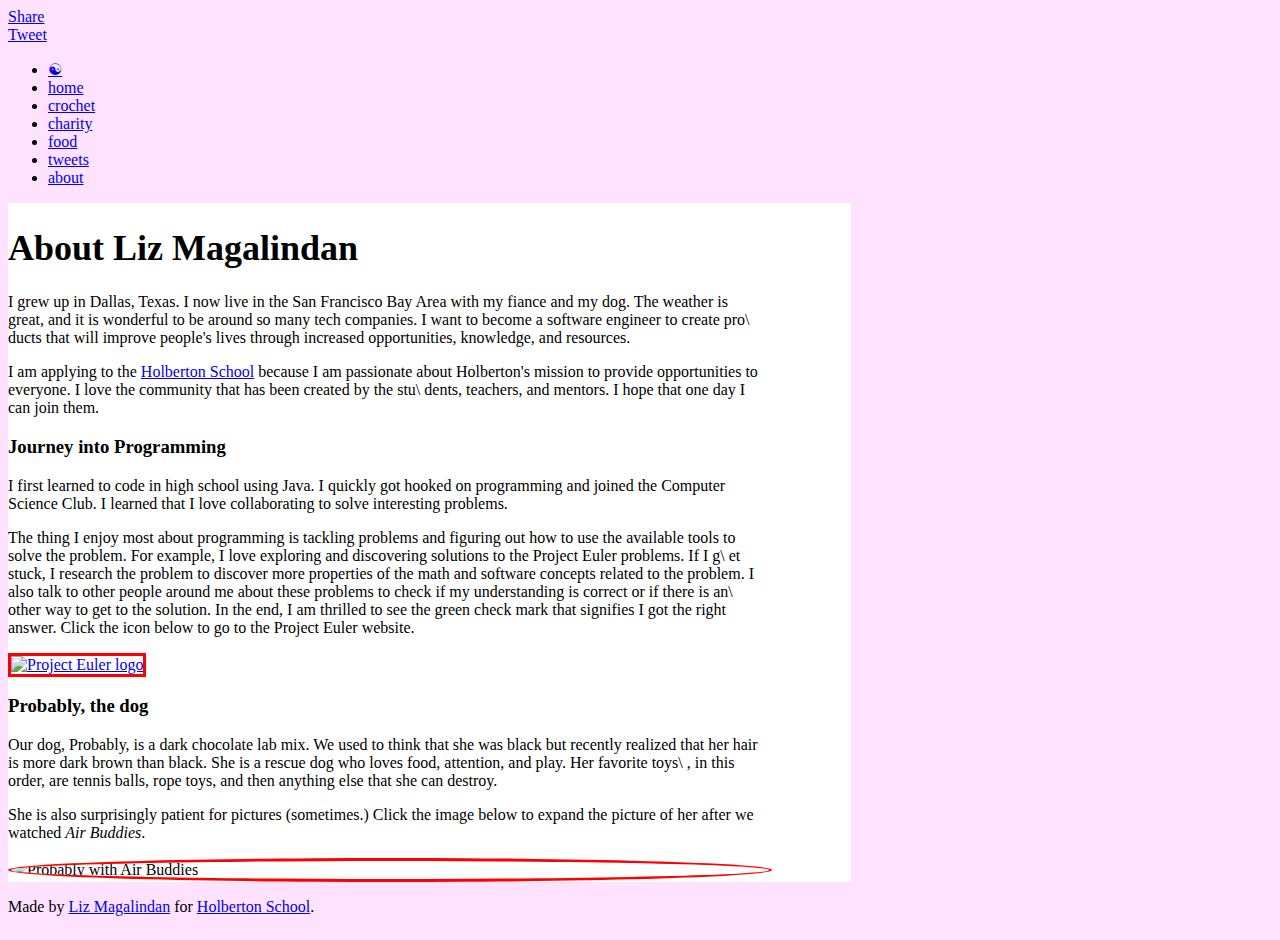
==== about.html @ a88665bc "Upload additional pages" ====
<!DOCTYPE html>
<html>
  <head lang="en">
    <title>About Liz</title>
    <meta charset="UTF-8">
    <meta name="viewport" content="width=device-width, initial-scale=1.0">
    <link href="https://www.holbertonschool.com/level2/holberton.css" rel="stylesheet">
    <link href="styles.css" rel="stylesheet">
    <script src="behavior.js"></script>
  </head>
  <body class="works_on_smartphone">
    <header>
      <div class="right">
        <div id="fb-root"></div>
        <script>(function(d, s, id) {
          var js, fjs = d.getElementsByTagName(s)[0];
          if (d.getElementById(id)) return;
          js = d.createElement(s); js.id = id;
          js.src = "//connect.facebook.net/en_US/sdk.js#xfbml=1&version=v2.9";
          fjs.parentNode.insertBefore(js, fjs);
          }(document, 'script', 'facebook-jssdk'));</script>
        <div class="fb-share-button" data-href="http://92.243.6.35/" data-layout="button" data-size="small" data-mobile-iframe="true"><a class="fb-xfbml-parse-ignore" target="_blank" href="https://www.facebook.com/sharer/sharer.php?u=http%3A%2F%2F92.243.6.35%2F&amp;src=sdkpreparse">Share</a></div>
        <a href="https://twitter.com/share" class="twitter-share-button" data-url="http://92.243.6.35/" data-via="calamansi_mage" data-show-count="false">Tweet</a><script async src="//platform.twitter.com/widgets.js" charset="utf-8"></script>
        <script src="//platform.linkedin.com/in.js" type="text/javascript"></script>
        <script type="IN/Share" data-url="http://92.243.6.35/"></script>
      </div>

      <ul>
        <li class="logo"><a href="/">&#9775;</a></li>
        <li><a href="/">home</a></li>
        <li><a href="/crochet.html">crochet</a></li>
        <li><a href="/charity.html">charity</a></li>
        <li><a href="/food.html">food</a></li>
        <li><a href="/tweets.html">tweets</a></li>
        <li><a href="/about.html">about</a></li>
      </ul>
    </header>
    <main>
      <article>
        <h1>About Liz Magalindan</h1>
        <p>I grew up in Dallas, Texas. I now live in the San Francisco Bay Area with my fiance and my dog. The weather is great, and it is wonderful to be around so many tech companies. I want to become a software engineer to create pro\
ducts that will improve people's lives through increased opportunities, knowledge, and resources.</p>
        <p>I am applying to the <a href="https://www.holbertonschool.com">Holberton School</a> because I am passionate about Holberton's mission to provide opportunities to everyone. I love the community that has been created by the stu\
dents, teachers, and mentors. I hope that one day I can join them.</p>

        <h3>Journey into Programming</h3>
        <p>I first learned to code in high school using Java. I quickly got hooked on programming and joined the Computer Science Club. I learned that I love collaborating to solve interesting problems.</p>
        <p>The thing I enjoy most about programming is tackling problems and figuring out how to use the available tools to solve the problem. For example, I love exploring and discovering solutions to the Project Euler problems. If I g\
et stuck, I  research the problem to discover more properties of the math and software concepts related to the problem. I also talk to other people around me about these problems to check if my understanding is correct or if there is an\
other way to get to the solution. In the end, I am thrilled to see the green check mark that signifies I got the right answer. Click the icon below to go to the Project Euler website.</p>
        <a href="https://projecteuler.net"><img id="icon" src="https://projecteuler.net/profile/calamansi.png" alt="Project Euler logo"></a>
        <h3>Probably, the dog</h3>
        <p>Our dog, Probably, is a dark chocolate lab mix. We used to think that she was black but recently realized that her hair is more dark brown than black. She is a rescue dog who loves food, attention, and play. Her favorite toys\
, in this order, are tennis balls, rope toys, and then anything else that she can destroy.</p>
        <p>She is also surprisingly patient for pictures (sometimes.) Click the image below to expand the picture of her after we watched <em>Air Buddies</em>.</p>
        <img id="smart_thumbnail" class="small" src="http://i.imgur.com/9Vigblj.jpg" alt="Probably with Air Buddies">
      </article>
      <aside>
        <div id="disqus_thread"></div>
        <script>
          /**
          *  RECOMMENDED CONFIGURATION VARIABLES: EDIT AND UNCOMMENT THE SECTION BELOW TO INSERT DYNAMIC VALUES FROM YOUR PLATFORM OR CMS.
          *  LEARN WHY DEFINING THESE VARIABLES IS IMPORTANT: https://disqus.com/admin/universalcode/#configuration-variables*/
          /*
          var disqus_config = function () {
          this.page.url = http://92.243.6.35;  // Replace PAGE_URL with your page's canonical URL variable
          this.page.identifier = http://92.243.6.35/tweets.html; // Replace PAGE_IDENTIFIER with your page's unique identifier variable
          };
          */
          (function() { // DON'T EDIT BELOW THIS LINE
          var d = document, s = d.createElement('script');
          s.src = 'https://magezil.disqus.com/embed.js';
          s.setAttribute('data-timestamp', +new Date());
          (d.head || d.body).appendChild(s);
          })();
        </script>
        <noscript>Please enable JavaScript to view the <a href="https://disqus.com/?ref_noscript">comments powered by Disqus.</a></noscript>
      </aside>
  </main>
   <footer>
     <p>Made by <a href="https://twitter.com/@calamansi_mage" target="_blank">Liz Magalindan</a> for <a href="https://www.holbertonschool.com" target="_blank">Holberton School</a>.</p>
   </footer>
  </body>
 </html>
---- styles.css ----
body, main {
    display: flex;
}
body {
    flex-direction: column;
    background-color: #fee2ff;
}

main {
    flex-direction: row;
    flex: auto;
}

article, aside {
    overflow-y: auto;
}

article {
    flex: 2;
    background-color: #FFF;
}

aside {
    flex: 1;
}

header a:hover {
    color: #F00;
}

h1 {
    font-size: 36px;
}

a:hover {
    font-weight: bold;
    font-style: italic;
    text-decoration: none;
}

img {
    width: 90%;
    border-radius: 15%;
    border-style: solid;
    border-color: #F00;
}

article p {
    width: 90%;
}

.medium{
    width: 45%;
    border-radius: 50%;
}

#split {
    float: left;
}

iframe {
    frameborder: "0";
}

#smart_thumbnail {
    display: inline-block;
    border-radius: 50%;
}

#icon {
    width: 200px;
    border-radius: 0px;
}
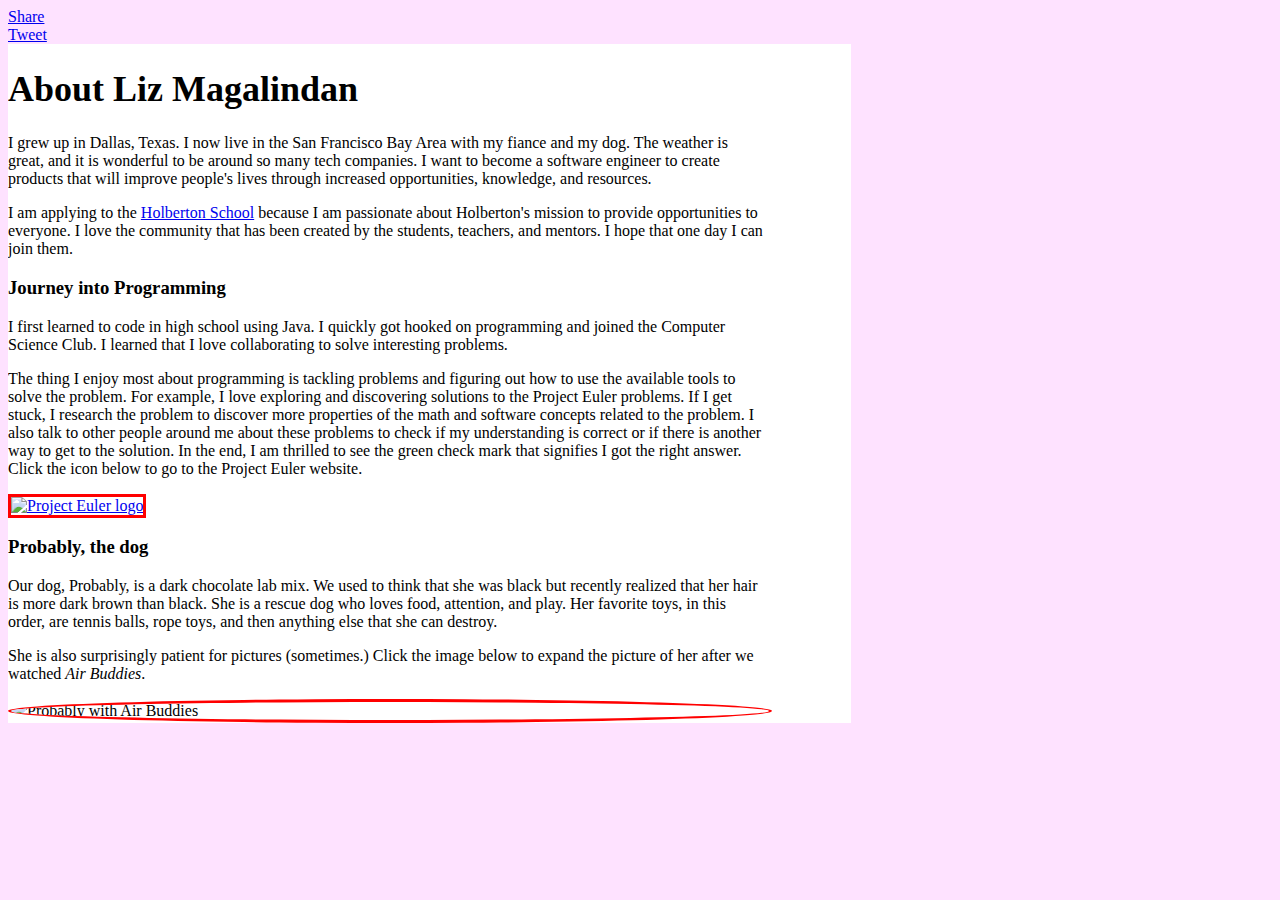
==== commit 1cf56072: "Refactor" ====
--- a/about.html
+++ b/about.html
@@ -1,12 +1,13 @@
 <!DOCTYPE html>
-<html>
-  <head lang="en">
+<html lang="en">
+  <head>
     <title>About Liz</title>
     <meta charset="UTF-8">
     <meta name="viewport" content="width=device-width, initial-scale=1.0">
     <link href="https://www.holbertonschool.com/level2/holberton.css" rel="stylesheet">
     <link href="styles.css" rel="stylesheet">
     <script src="behavior.js"></script>
+    <script src="https://www.w3schools.com/lib/w3.js"></script>
   </head>
   <body class="works_on_smartphone">
     <header>
@@ -19,39 +20,25 @@
           js.src = "//connect.facebook.net/en_US/sdk.js#xfbml=1&version=v2.9";
           fjs.parentNode.insertBefore(js, fjs);
           }(document, 'script', 'facebook-jssdk'));</script>
-        <div class="fb-share-button" data-href="http://92.243.6.35/" data-layout="button" data-size="small" data-mobile-iframe="true"><a class="fb-xfbml-parse-ignore" target="_blank" href="https://www.facebook.com/sharer/sharer.php?u=http%3A%2F%2F92.243.6.35%2F&amp;src=sdkpreparse">Share</a></div>
-        <a href="https://twitter.com/share" class="twitter-share-button" data-url="http://92.243.6.35/" data-via="calamansi_mage" data-show-count="false">Tweet</a><script async src="//platform.twitter.com/widgets.js" charset="utf-8"></script>
+        <div class="fb-share-button" data-href="http://92.243.6.35/about.html" data-layout="button" data-size="small" data-mobile-iframe="true"><a class="fb-xfbml-parse-ignore" target="_blank" href="https://www.facebook.com/sharer/sharer.php?u=http%3A%2F%2F92.243.6.35%2F&amp;src=sdkpreparse">Share</a></div>
+        <a href="https://twitter.com/share" class="twitter-share-button" data-url="http://92.243.6.35/about.html" data-via="calamansi_mage" data-show-count="false">Tweet</a><script async src="//platform.twitter.com/widgets.js" charset="utf-8"></script>
         <script src="//platform.linkedin.com/in.js" type="text/javascript"></script>
-        <script type="IN/Share" data-url="http://92.243.6.35/"></script>
+        <script type="IN/Share" data-url="http://92.243.6.35/about.html"></script>
       </div>
-
-      <ul>
-        <li class="logo"><a href="/">&#9775;</a></li>
-        <li><a href="/">home</a></li>
-        <li><a href="/crochet.html">crochet</a></li>
-        <li><a href="/charity.html">charity</a></li>
-        <li><a href="/food.html">food</a></li>
-        <li><a href="/tweets.html">tweets</a></li>
-        <li><a href="/about.html">about</a></li>
-      </ul>
+      <div w3-include-html="/header.html"></div>
     </header>
     <main>
       <article>
         <h1>About Liz Magalindan</h1>
-        <p>I grew up in Dallas, Texas. I now live in the San Francisco Bay Area with my fiance and my dog. The weather is great, and it is wonderful to be around so many tech companies. I want to become a software engineer to create pro\
-ducts that will improve people's lives through increased opportunities, knowledge, and resources.</p>
-        <p>I am applying to the <a href="https://www.holbertonschool.com">Holberton School</a> because I am passionate about Holberton's mission to provide opportunities to everyone. I love the community that has been created by the stu\
-dents, teachers, and mentors. I hope that one day I can join them.</p>
+        <p>I grew up in Dallas, Texas. I now live in the San Francisco Bay Area with my fiance and my dog. The weather is great, and it is wonderful to be around so many tech companies. I want to become a software engineer to create products that will improve people's lives through increased opportunities, knowledge, and resources.</p>
+        <p>I am applying to the <a href="https://www.holbertonschool.com">Holberton School</a> because I am passionate about Holberton's mission to provide opportunities to everyone. I love the community that has been created by the students, teachers, and mentors. I hope that one day I can join them.</p>
 
         <h3>Journey into Programming</h3>
         <p>I first learned to code in high school using Java. I quickly got hooked on programming and joined the Computer Science Club. I learned that I love collaborating to solve interesting problems.</p>
-        <p>The thing I enjoy most about programming is tackling problems and figuring out how to use the available tools to solve the problem. For example, I love exploring and discovering solutions to the Project Euler problems. If I g\
-et stuck, I  research the problem to discover more properties of the math and software concepts related to the problem. I also talk to other people around me about these problems to check if my understanding is correct or if there is an\
-other way to get to the solution. In the end, I am thrilled to see the green check mark that signifies I got the right answer. Click the icon below to go to the Project Euler website.</p>
+        <p>The thing I enjoy most about programming is tackling problems and figuring out how to use the available tools to solve the problem. For example, I love exploring and discovering solutions to the Project Euler problems. If I get stuck, I  research the problem to discover more properties of the math and software concepts related to the problem. I also talk to other people around me about these problems to check if my understanding is correct or if there is another way to get to the solution. In the end, I am thrilled to see the green check mark that signifies I got the right answer. Click the icon below to go to the Project Euler website.</p>
         <a href="https://projecteuler.net"><img id="icon" src="https://projecteuler.net/profile/calamansi.png" alt="Project Euler logo"></a>
         <h3>Probably, the dog</h3>
-        <p>Our dog, Probably, is a dark chocolate lab mix. We used to think that she was black but recently realized that her hair is more dark brown than black. She is a rescue dog who loves food, attention, and play. Her favorite toys\
-, in this order, are tennis balls, rope toys, and then anything else that she can destroy.</p>
+        <p>Our dog, Probably, is a dark chocolate lab mix. We used to think that she was black but recently realized that her hair is more dark brown than black. She is a rescue dog who loves food, attention, and play. Her favorite toys, in this order, are tennis balls, rope toys, and then anything else that she can destroy.</p>
         <p>She is also surprisingly patient for pictures (sometimes.) Click the image below to expand the picture of her after we watched <em>Air Buddies</em>.</p>
         <img id="smart_thumbnail" class="small" src="http://i.imgur.com/9Vigblj.jpg" alt="Probably with Air Buddies">
       </article>
@@ -76,9 +63,12 @@
         </script>
         <noscript>Please enable JavaScript to view the <a href="https://disqus.com/?ref_noscript">comments powered by Disqus.</a></noscript>
       </aside>
-  </main>
-   <footer>
-     <p>Made by <a href="https://twitter.com/@calamansi_mage" target="_blank">Liz Magalindan</a> for <a href="https://www.holbertonschool.com" target="_blank">Holberton School</a>.</p>
-   </footer>
+    </main>
+    <footer>
+      <div w3-include-html="/footer.html"></div>
+    </footer>
+    <script>
+      w3.includeHTML();
+    </script>
   </body>
- </html>
+</html>
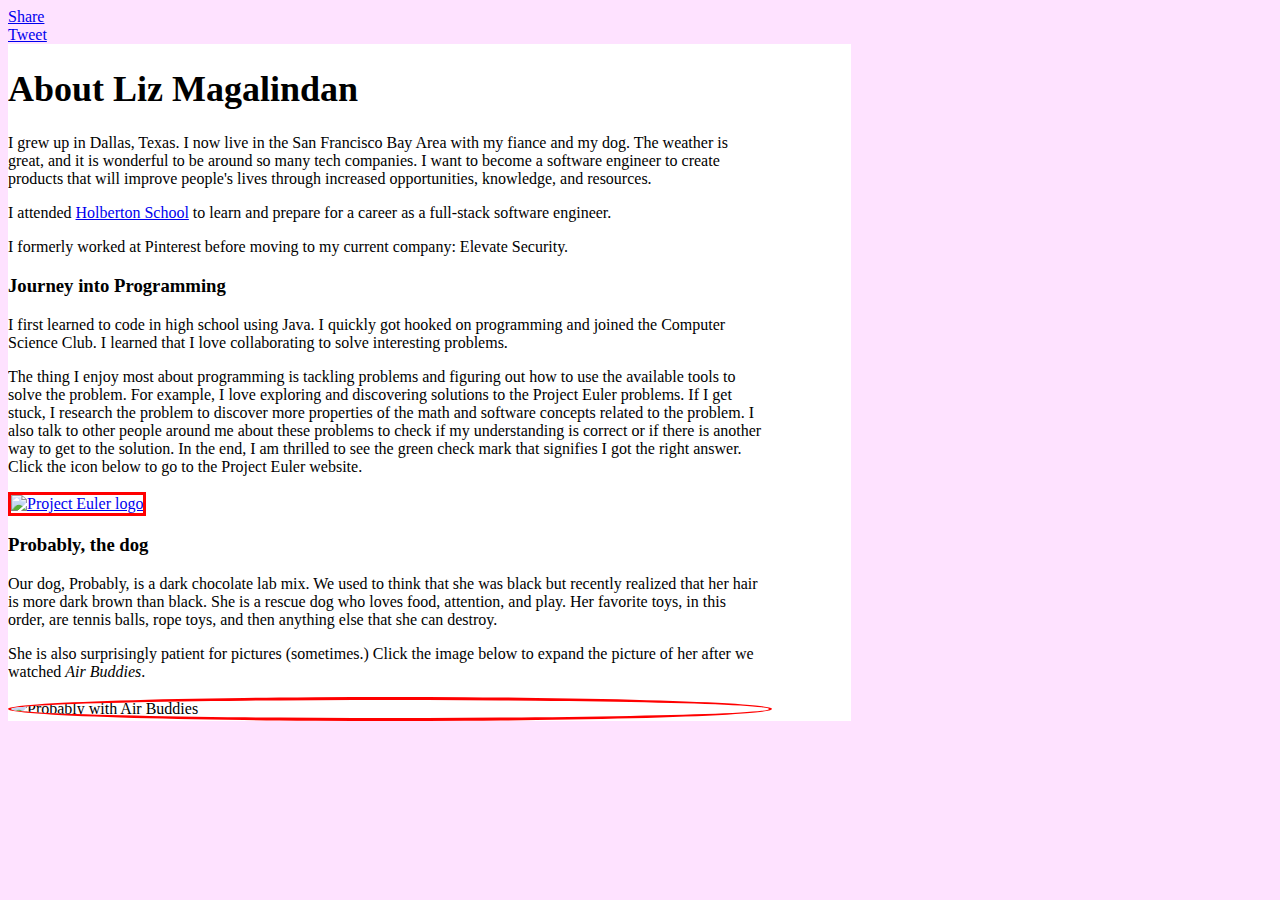
==== commit d2d6f54c: "Initial clean up and updates" ====
--- a/about.html
+++ b/about.html
@@ -30,14 +30,16 @@
     <main>
       <article>
         <h1>About Liz Magalindan</h1>
+	<!-- TODO: add picture of me -->
         <p>I grew up in Dallas, Texas. I now live in the San Francisco Bay Area with my fiance and my dog. The weather is great, and it is wonderful to be around so many tech companies. I want to become a software engineer to create products that will improve people's lives through increased opportunities, knowledge, and resources.</p>
-        <p>I am applying to the <a href="https://www.holbertonschool.com">Holberton School</a> because I am passionate about Holberton's mission to provide opportunities to everyone. I love the community that has been created by the students, teachers, and mentors. I hope that one day I can join them.</p>
+        <p>I attended <a href="https://www.holbertonschool.com">Holberton School</a> to learn and prepare for a career as a full-stack software engineer.</p> I formerly worked at Pinterest before moving to my current company: Elevate Security.
 
         <h3>Journey into Programming</h3>
         <p>I first learned to code in high school using Java. I quickly got hooked on programming and joined the Computer Science Club. I learned that I love collaborating to solve interesting problems.</p>
         <p>The thing I enjoy most about programming is tackling problems and figuring out how to use the available tools to solve the problem. For example, I love exploring and discovering solutions to the Project Euler problems. If I get stuck, I  research the problem to discover more properties of the math and software concepts related to the problem. I also talk to other people around me about these problems to check if my understanding is correct or if there is another way to get to the solution. In the end, I am thrilled to see the green check mark that signifies I got the right answer. Click the icon below to go to the Project Euler website.</p>
         <a href="https://projecteuler.net"><img id="icon" src="https://projecteuler.net/profile/calamansi.png" alt="Project Euler logo"></a>
-        <h3>Probably, the dog</h3>
+
+	<h3>Probably, the dog</h3>
         <p>Our dog, Probably, is a dark chocolate lab mix. We used to think that she was black but recently realized that her hair is more dark brown than black. She is a rescue dog who loves food, attention, and play. Her favorite toys, in this order, are tennis balls, rope toys, and then anything else that she can destroy.</p>
         <p>She is also surprisingly patient for pictures (sometimes.) Click the image below to expand the picture of her after we watched <em>Air Buddies</em>.</p>
         <img id="smart_thumbnail" class="small" src="http://i.imgur.com/9Vigblj.jpg" alt="Probably with Air Buddies">
@@ -48,12 +50,12 @@
           /**
           *  RECOMMENDED CONFIGURATION VARIABLES: EDIT AND UNCOMMENT THE SECTION BELOW TO INSERT DYNAMIC VALUES FROM YOUR PLATFORM OR CMS.
           *  LEARN WHY DEFINING THESE VARIABLES IS IMPORTANT: https://disqus.com/admin/universalcode/#configuration-variables*/
-          /*
+          
           var disqus_config = function () {
-          this.page.url = http://92.243.6.35;  // Replace PAGE_URL with your page's canonical URL variable
-          this.page.identifier = http://92.243.6.35/tweets.html; // Replace PAGE_IDENTIFIER with your page's unique identifier variable
+          this.page.url = http://magezil.github.io;  // Replace PAGE_URL with your page's canonical URL variable
+          this.page.identifier = about; // Replace PAGE_IDENTIFIER with your page's unique identifier variable
           };
-          */
+          
           (function() { // DON'T EDIT BELOW THIS LINE
           var d = document, s = d.createElement('script');
           s.src = 'https://magezil.disqus.com/embed.js';
--- a/styles.css
+++ b/styles.css
@@ -71,3 +71,7 @@
     width: 200px;
     border-radius: 0px;
 }
+
+#fb-share-button {
+    padding-bottom: 10%;
+}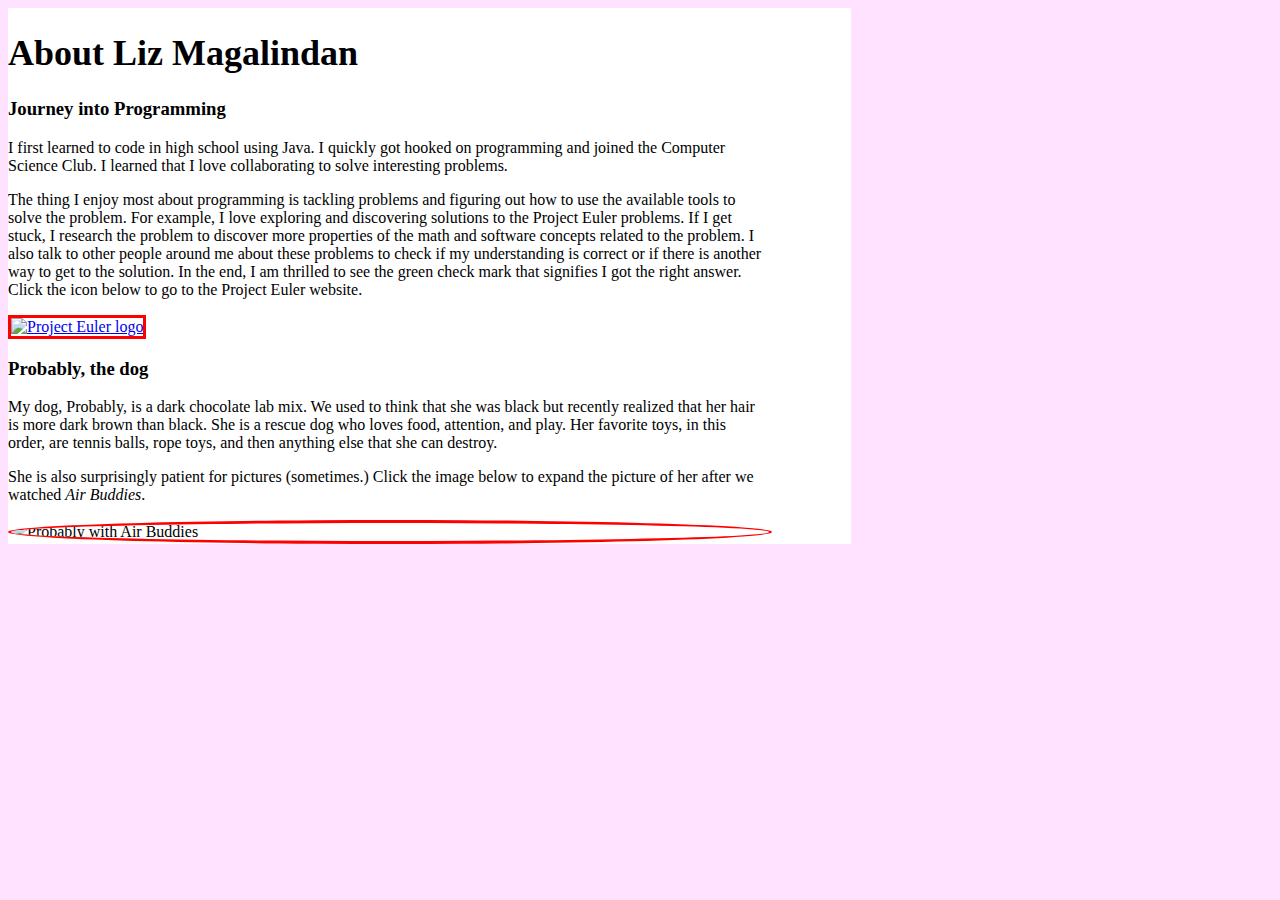
==== commit 09965180: "Clean up" ====
--- a/about.html
+++ b/about.html
@@ -11,36 +11,18 @@
   </head>
   <body class="works_on_smartphone">
     <header>
-      <div class="right">
-        <div id="fb-root"></div>
-        <script>(function(d, s, id) {
-          var js, fjs = d.getElementsByTagName(s)[0];
-          if (d.getElementById(id)) return;
-          js = d.createElement(s); js.id = id;
-          js.src = "//connect.facebook.net/en_US/sdk.js#xfbml=1&version=v2.9";
-          fjs.parentNode.insertBefore(js, fjs);
-          }(document, 'script', 'facebook-jssdk'));</script>
-        <div class="fb-share-button" data-href="http://92.243.6.35/about.html" data-layout="button" data-size="small" data-mobile-iframe="true"><a class="fb-xfbml-parse-ignore" target="_blank" href="https://www.facebook.com/sharer/sharer.php?u=http%3A%2F%2F92.243.6.35%2F&amp;src=sdkpreparse">Share</a></div>
-        <a href="https://twitter.com/share" class="twitter-share-button" data-url="http://92.243.6.35/about.html" data-via="calamansi_mage" data-show-count="false">Tweet</a><script async src="//platform.twitter.com/widgets.js" charset="utf-8"></script>
-        <script src="//platform.linkedin.com/in.js" type="text/javascript"></script>
-        <script type="IN/Share" data-url="http://92.243.6.35/about.html"></script>
-      </div>
       <div w3-include-html="/header.html"></div>
     </header>
     <main>
       <article>
         <h1>About Liz Magalindan</h1>
-	<!-- TODO: add picture of me -->
-        <p>I grew up in Dallas, Texas. I now live in the San Francisco Bay Area with my fiance and my dog. The weather is great, and it is wonderful to be around so many tech companies. I want to become a software engineer to create products that will improve people's lives through increased opportunities, knowledge, and resources.</p>
-        <p>I attended <a href="https://www.holbertonschool.com">Holberton School</a> to learn and prepare for a career as a full-stack software engineer.</p> I formerly worked at Pinterest before moving to my current company: Elevate Security.
-
         <h3>Journey into Programming</h3>
         <p>I first learned to code in high school using Java. I quickly got hooked on programming and joined the Computer Science Club. I learned that I love collaborating to solve interesting problems.</p>
         <p>The thing I enjoy most about programming is tackling problems and figuring out how to use the available tools to solve the problem. For example, I love exploring and discovering solutions to the Project Euler problems. If I get stuck, I  research the problem to discover more properties of the math and software concepts related to the problem. I also talk to other people around me about these problems to check if my understanding is correct or if there is another way to get to the solution. In the end, I am thrilled to see the green check mark that signifies I got the right answer. Click the icon below to go to the Project Euler website.</p>
         <a href="https://projecteuler.net"><img id="icon" src="https://projecteuler.net/profile/calamansi.png" alt="Project Euler logo"></a>
 
 	<h3>Probably, the dog</h3>
-        <p>Our dog, Probably, is a dark chocolate lab mix. We used to think that she was black but recently realized that her hair is more dark brown than black. She is a rescue dog who loves food, attention, and play. Her favorite toys, in this order, are tennis balls, rope toys, and then anything else that she can destroy.</p>
+        <p>My dog, Probably, is a dark chocolate lab mix. We used to think that she was black but recently realized that her hair is more dark brown than black. She is a rescue dog who loves food, attention, and play. Her favorite toys, in this order, are tennis balls, rope toys, and then anything else that she can destroy.</p>
         <p>She is also surprisingly patient for pictures (sometimes.) Click the image below to expand the picture of her after we watched <em>Air Buddies</em>.</p>
         <img id="smart_thumbnail" class="small" src="http://i.imgur.com/9Vigblj.jpg" alt="Probably with Air Buddies">
       </article>
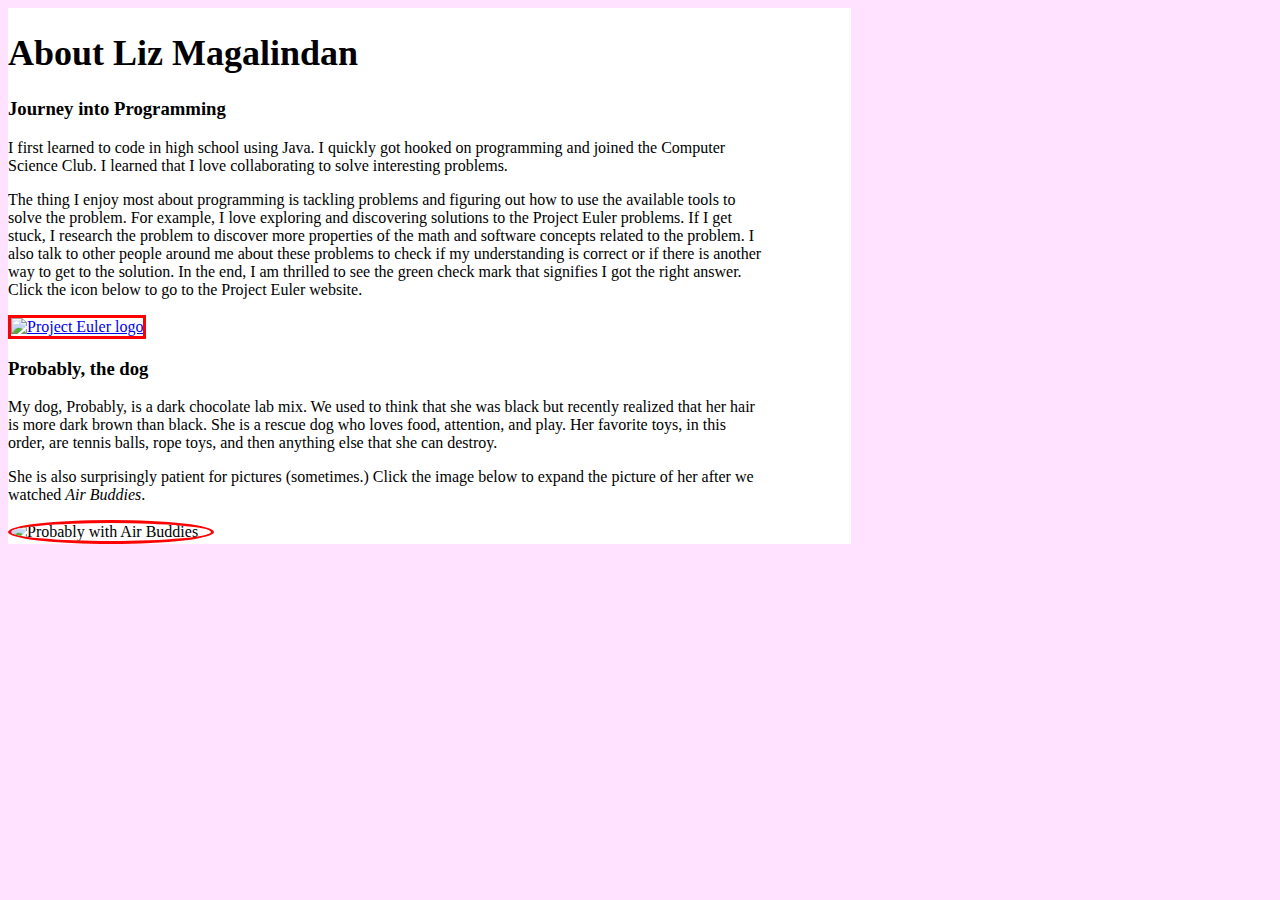
==== commit 6974d678: "Remove disqus and clean up all pages" ====
--- a/about.html
+++ b/about.html
@@ -27,25 +27,7 @@
         <img id="smart_thumbnail" class="small" src="http://i.imgur.com/9Vigblj.jpg" alt="Probably with Air Buddies">
       </article>
       <aside>
-        <div id="disqus_thread"></div>
-        <script>
-          /**
-          *  RECOMMENDED CONFIGURATION VARIABLES: EDIT AND UNCOMMENT THE SECTION BELOW TO INSERT DYNAMIC VALUES FROM YOUR PLATFORM OR CMS.
-          *  LEARN WHY DEFINING THESE VARIABLES IS IMPORTANT: https://disqus.com/admin/universalcode/#configuration-variables*/
-          
-          var disqus_config = function () {
-          this.page.url = http://magezil.github.io;  // Replace PAGE_URL with your page's canonical URL variable
-          this.page.identifier = about; // Replace PAGE_IDENTIFIER with your page's unique identifier variable
-          };
-          
-          (function() { // DON'T EDIT BELOW THIS LINE
-          var d = document, s = d.createElement('script');
-          s.src = 'https://magezil.disqus.com/embed.js';
-          s.setAttribute('data-timestamp', +new Date());
-          (d.head || d.body).appendChild(s);
-          })();
-        </script>
-        <noscript>Please enable JavaScript to view the <a href="https://disqus.com/?ref_noscript">comments powered by Disqus.</a></noscript>
+        <div w3-include-html="/header.html"></div>
       </aside>
     </main>
     <footer>
--- a/styles.css
+++ b/styles.css
@@ -67,6 +67,14 @@
     border-radius: 50%;
 }
 
+.small {
+    width: 200px;
+}
+
+.medium {
+    width: 250px;
+}
+
 #icon {
     width: 200px;
     border-radius: 0px;
